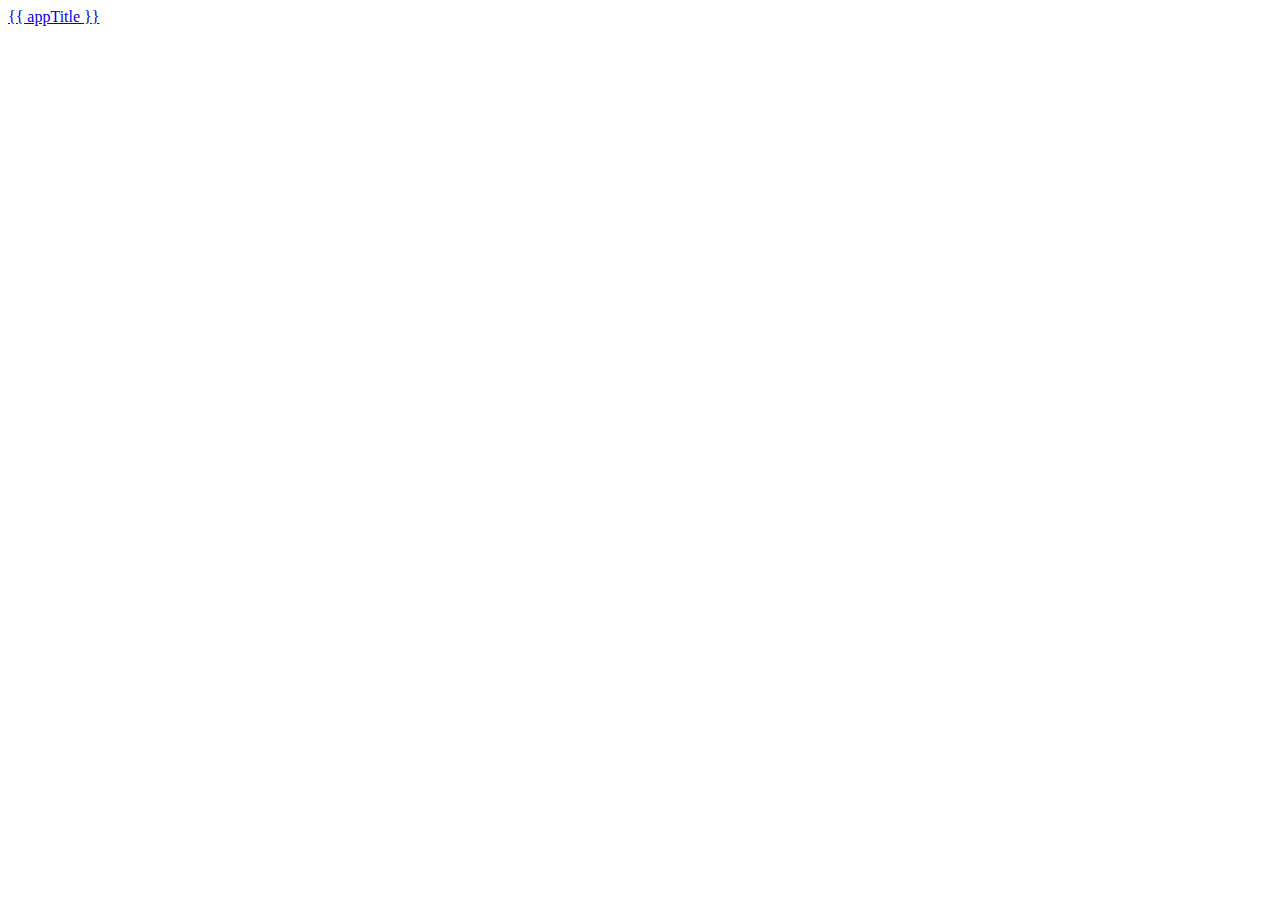
==== grocery_app/index.html @ 0bb9f506 "Added editing list and routing feature" ====
<!DOCTYPE html>
<html lang="en" ng-app="groceryListApp">
<head>
    <meta charset="utf-8">
    <meta http-equiv="X-UA-Compatible" content="IE=edge">
    <meta name="viewport" content="width=device-width, initial-scale=1">
    <!-- The above 3 meta tags *must* come first in the head; any other head content must come *after* these tags -->
    <title>Grocery List</title>

    <!-- Bootstrap -->
    <link href="css/bootstrap.min.css" rel="stylesheet">

    <!-- HTML5 shim and Respond.js for IE8 support of HTML5 elements and media queries -->
    <!-- WARNING: Respond.js doesn't work if you view the page via file:// -->
    <!--[if lt IE 9]>
    <script src="https://oss.maxcdn.com/html5shiv/3.7.2/html5shiv.min.js"></script>
    <script src="https://oss.maxcdn.com/respond/1.4.2/respond.min.js"></script>
    <![endif]-->
</head>
<body ng-controller="HomeController">
<nav class="navbar navbar-inverse">
    <div class="container-fluid">
        <div class="navbar-header">
            <a class="navbar-brand" href="#">
                <span class="glyphicon glyphicon-apple" style="color:#5bdb48">
                </span>
               {{ appTitle }}
            </a>
        </div>
    </div>
</nav>

<div class="container" ng-view>
    
</div>

<!-- jQuery (necessary for Bootstrap's JavaScript plugins) -->
<script src="lib/jquery.min.js"></script>
<!-- Include all compiled plugins (below), or include individual files as needed -->
<script src="lib/bootstrap.min.js"></script>
<script src="lib/underscore-min.js"></script>
<script src="lib/angular.min.js"></script>
<script src="lib/angular-route.min.js"></script>
<script src="js/app.js"></script>
</body>
</html>
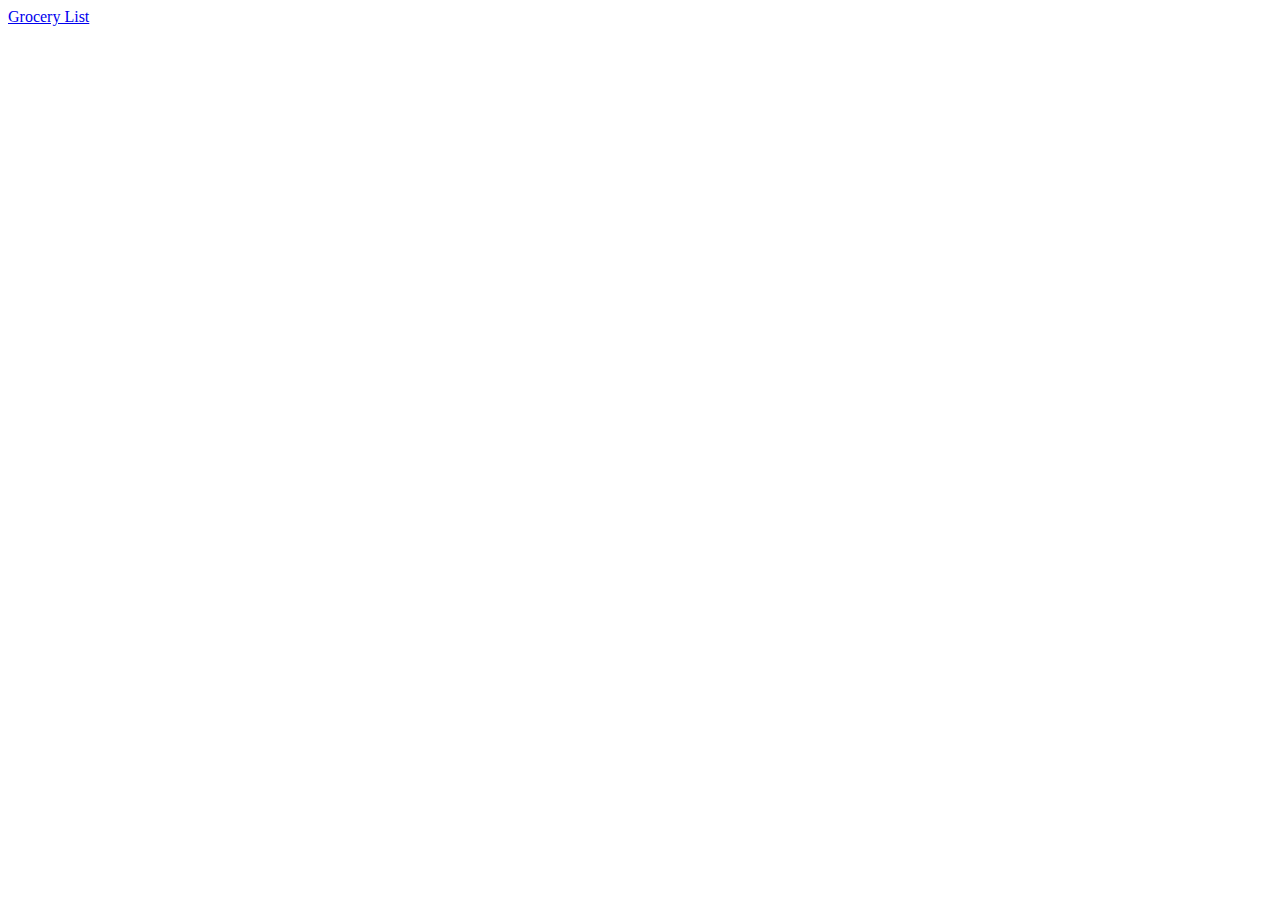
==== commit 18a4c860: "Completed edit action / list can be edited/added to" ====
--- a/grocery_app/index.html
+++ b/grocery_app/index.html
@@ -17,21 +17,21 @@
     <script src="https://oss.maxcdn.com/respond/1.4.2/respond.min.js"></script>
     <![endif]-->
 </head>
-<body ng-controller="HomeController">
+<body>
 <nav class="navbar navbar-inverse">
     <div class="container-fluid">
         <div class="navbar-header">
-            <a class="navbar-brand" href="#">
+            <a class="navbar-brand" href="#/">
                 <span class="glyphicon glyphicon-apple" style="color:#5bdb48">
                 </span>
-               {{ appTitle }}
+                Grocery List
             </a>
         </div>
     </div>
 </nav>
 
 <div class="container" ng-view>
-    
+
 </div>
 
 <!-- jQuery (necessary for Bootstrap's JavaScript plugins) -->
